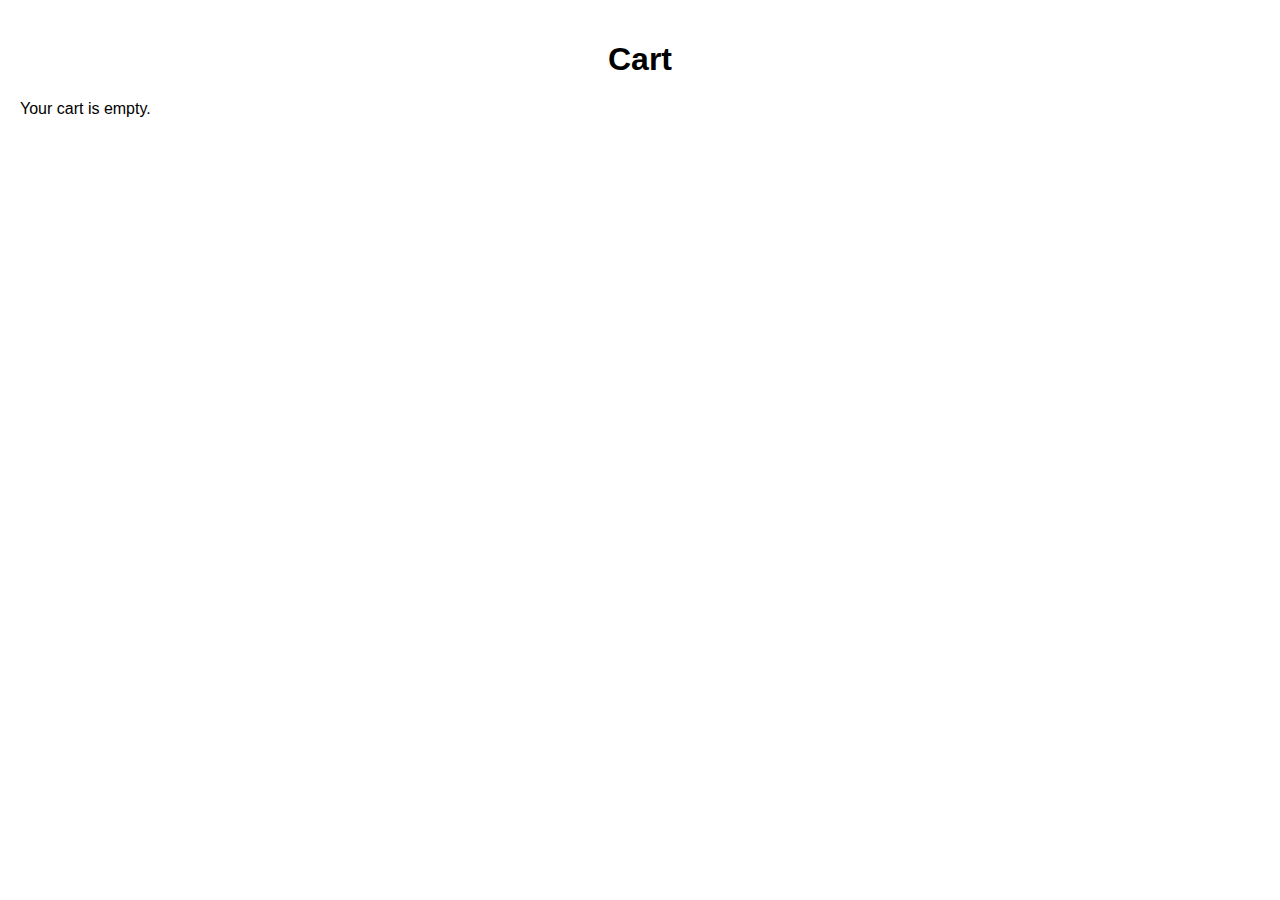
==== src/front/cart.html @ ec98cb0f "Commit message" ====
<!DOCTYPE html>
<html lang="en">
<head>
  <meta charset="UTF-8">
  <title>Cart</title>
  <link rel="stylesheet" href="cart_style.css">
</head>
<body>
<h1>Cart</h1>

<ul id="cart-items">
</ul>

<script src="cart.js"></script>
</body>
</html>
---- src/front/cart_style.css ----
/* Global Styles */
body {
    font-family: Arial, sans-serif;
    margin: 0;
    padding: 20px;
}

h1 {
    text-align: center;
}

/* Cart Container Styles */
.cart-container {
    margin-top: 40px;
}

#cart-items {
    list-style-type: none;
    padding: 0;
}

.cart-item {
    display: flex;
    align-items: center;
    margin-bottom: 10px;
    padding: 10px;
    border: 1px solid #ccc;
    background-color: #f7f7f7;
    box-shadow: 0 2px 4px rgba(0, 0, 0, 0.1);
}

.cart-item-image {
    width: 60px;
    height: 60px;
    object-fit: cover;
    margin-right: 10px;
}

.cart-item-name {
    flex: 1;
    font-weight: bold;
}

.cart-item-quantity {
    width: 60px;
    padding: 5px;
    margin-right: 10px;
    border: 1px solid #ccc;
    border-radius: 4px;
}

.cart-item-price {
    margin-left: 10px;
}

.total-price {
    margin-top: 20px;
    text-align: right;
    font-weight: bold;
    font-size: 20px;
    color: #036256;
}

button {
    padding: 10px 20px;
    background-color: #036256;
    color: #fff;
    border: none;
    cursor: pointer;
    transition: background-color 0.3s ease;
}

button:hover {
    background-color: #03483d;
}
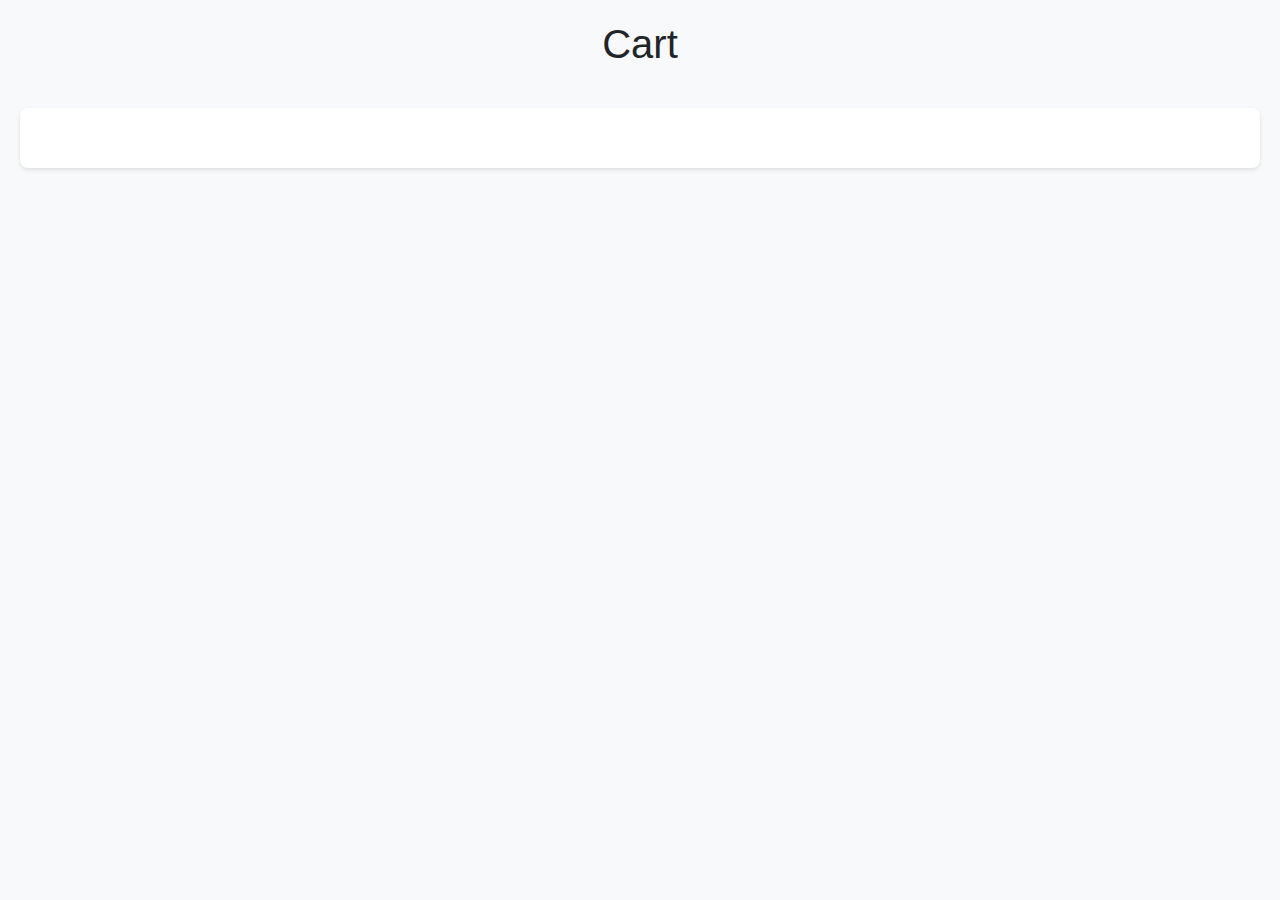
==== commit 6f3d53b0: "Commit message" ====
--- a/src/front/cart.html
+++ b/src/front/cart.html
@@ -3,15 +3,23 @@
 <head>
   <meta charset="UTF-8">
   <title>Cart</title>
+
+
+  <!-- Include Bootstrap CSS -->
+  <link rel="stylesheet" href="https://cdnjs.cloudflare.com/ajax/libs/bootstrap/5.3.0/css/bootstrap.min.css">
   <link rel="stylesheet" href="cart_style.css">
 </head>
 <body>
 <h1>Cart</h1>
 
-<ul id="cart-items">
-</ul>
+<div class="cart-container">
+  <ul id="cart-items" class="list-group">
+  </ul>
+
+  <p class="total-price"></p>
+
+</div>
 
 <script src="cart.js"></script>
 </body>
 </html>
-
--- a/src/front/cart_style.css
+++ b/src/front/cart_style.css
@@ -1,21 +1,24 @@
-/* Global Styles */
 body {
     font-family: Arial, sans-serif;
     margin: 0;
     padding: 20px;
+    background-color: #f8f9fa;
 }
 
 h1 {
     text-align: center;
 }
 
-/* Cart Container Styles */
 .cart-container {
+    background-color: #fff;
+    border-radius: 8px;
+    padding: 20px;
+    box-shadow: 0 2px 4px rgba(0, 0, 0, 0.1);
     margin-top: 40px;
 }
 
 #cart-items {
-    list-style-type: none;
+    list-style-type: none; /* Remove bullet points */
     padding: 0;
 }
 
@@ -25,8 +28,7 @@
     margin-bottom: 10px;
     padding: 10px;
     border: 1px solid #ccc;
-    background-color: #f7f7f7;
-    box-shadow: 0 2px 4px rgba(0, 0, 0, 0.1);
+    background-color: #fff;
 }
 
 .cart-item-image {
@@ -44,13 +46,14 @@
 .cart-item-quantity {
     width: 60px;
     padding: 5px;
-    margin-right: 10px;
     border: 1px solid #ccc;
     border-radius: 4px;
+    text-align: center; /* Center the text in the input */
+    margin-left: auto; /* Move the quantity input to the left as much as possible */
 }
 
 .cart-item-price {
-    margin-left: 10px;
+    margin-right: 20px;
 }
 
 .total-price {
@@ -62,14 +65,54 @@
 }
 
 button {
-    padding: 10px 20px;
-    background-color: #036256;
-    color: #fff;
+    margin-top: 20px;
+}
+
+/* Styles for the buttons */
+button {
+    display: inline-block;
+    padding: 6px 12px; /* Adjusted padding */
+    font-size: 12px; /* Adjusted font size */
+    font-weight: bold;
+    text-align: center;
+    text-decoration: none;
     border: none;
+    border-radius: 4px;
     cursor: pointer;
+    background-color: #007bff;
+    color: #ffffff;
     transition: background-color 0.3s ease;
 }
 
-button:hover {
-    background-color: #03483d;
+.button:hover {
+    background-color: #0056b3;
 }
+
+.button.primary {
+    background-color: #4caf50;
+}
+
+.button.primary:hover {
+    background-color: #398038;
+}
+
+.button.secondary {
+    background-color: #f44336;
+}
+
+.button.secondary:hover {
+    background-color: #b72f27;
+}
+
+/* Styles for the "X" symbol */
+.removeButton {
+    width: 30px;
+    height: 50px;
+    padding: 0;
+    border-radius: 50%;
+    font-size: 20px;
+    line-height: 1;
+    text-align: center;
+    background-color: #036256; /* Change the background color to red */
+    color: #ffffff; /* Set the color to white */
+}
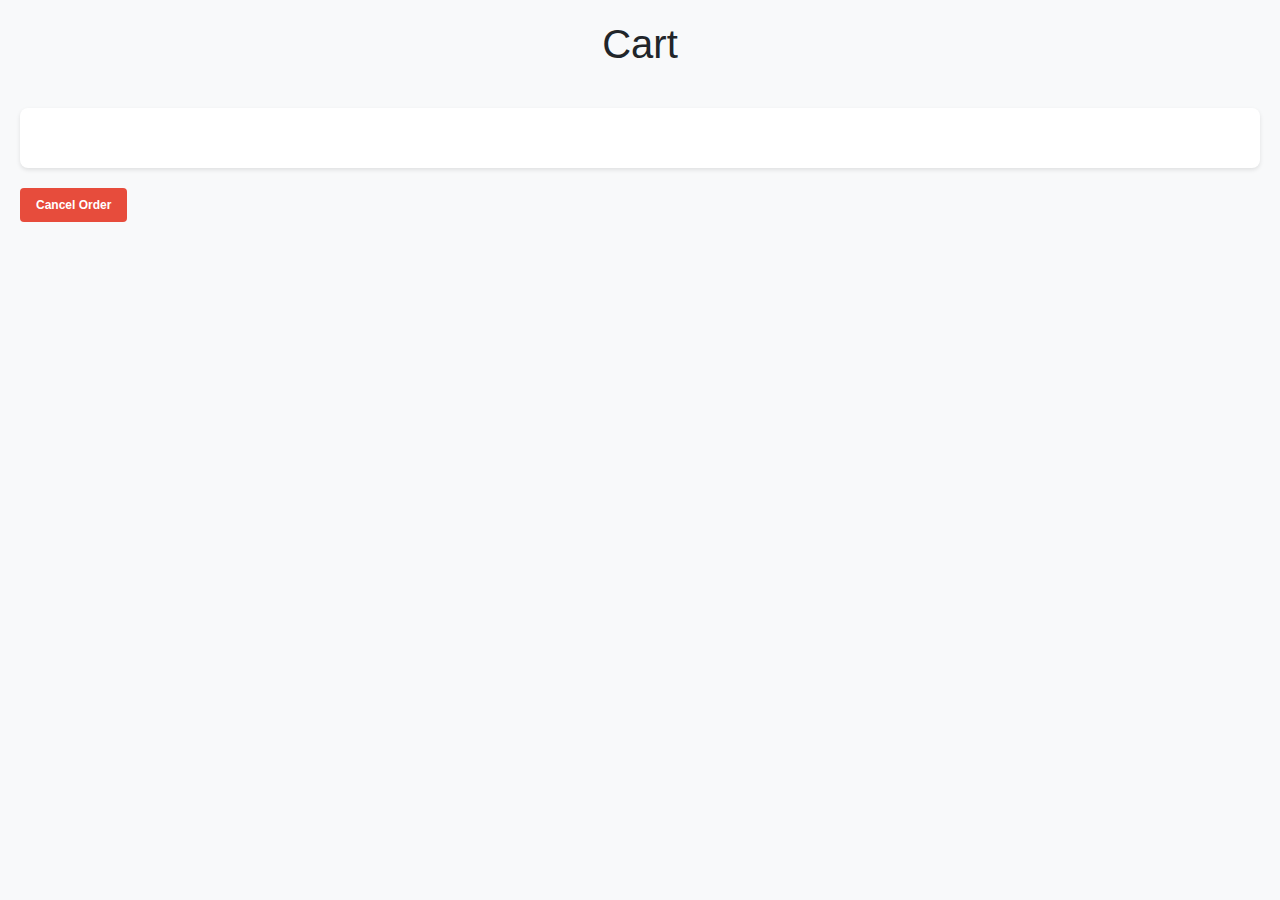
==== commit 45381e35: "Commit message" ====
--- a/src/front/cart.html
+++ b/src/front/cart.html
@@ -20,6 +20,9 @@
 
 </div>
 
+<button id="cancel-order-button" class = "cancel-button">Cancel Order</button>
+
+
 <script src="cart.js"></script>
 </body>
 </html>
--- a/src/front/cart_style.css
+++ b/src/front/cart_style.css
@@ -116,3 +116,16 @@
     background-color: #036256; /* Change the background color to red */
     color: #ffffff; /* Set the color to white */
 }
+.cancel-button {
+    background-color: #e74c3c; /* Red background color */
+    color: #fff; /* White text color */
+    padding: 8px 16px; /* Add padding to the button */
+    border: none; /* Remove border */
+    border-radius: 4px; /* Add rounded corners */
+    cursor: pointer; /* Change cursor to pointer on hover */
+}
+
+/* Add a hover effect */
+.cancel-button:hover {
+    background-color: #c0392b; /* Darker red background color on hover */
+}